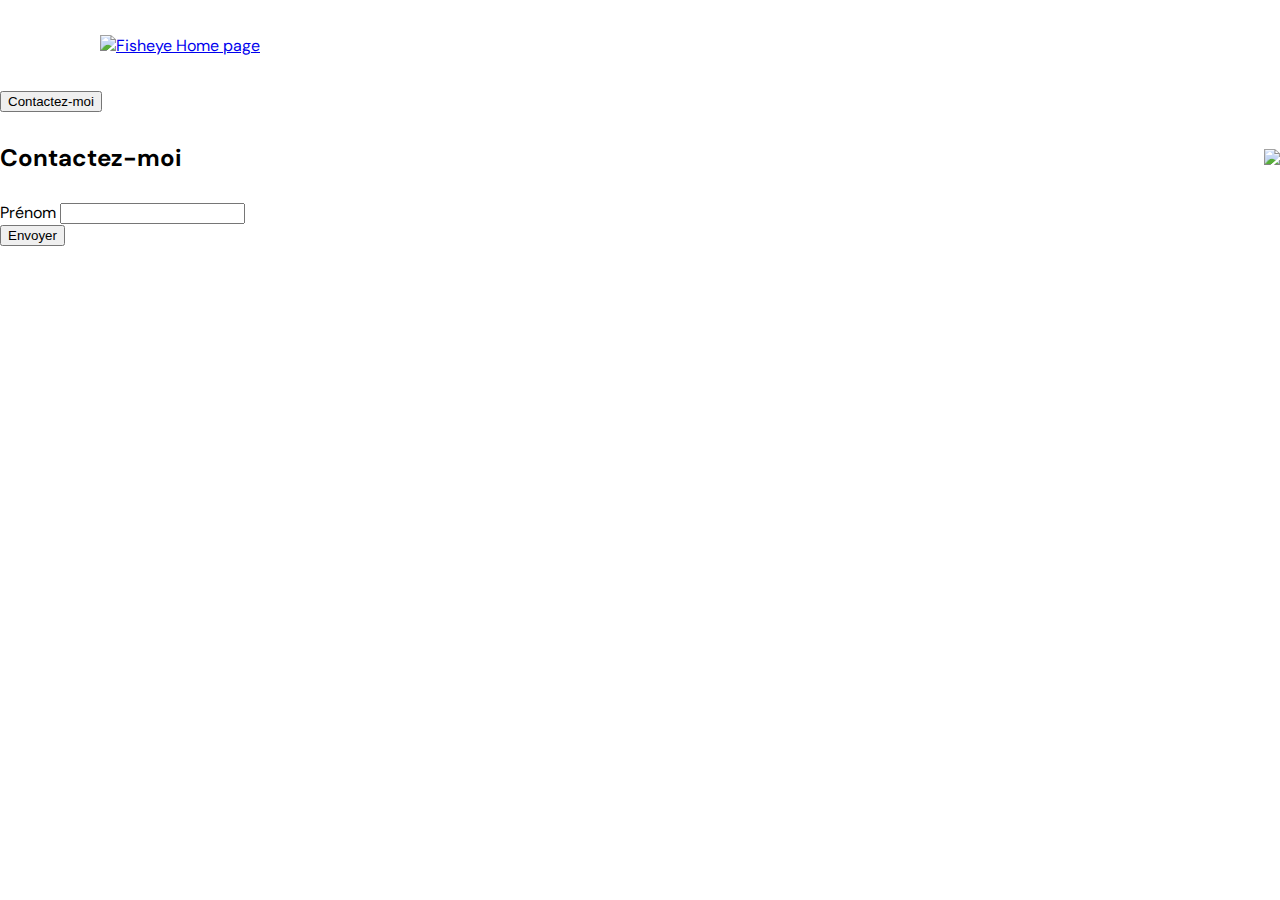
==== photographer.html @ 87dc4f38 "Feat : homepage" ====
<!DOCTYPE html>
<html>
  <head>
    <link href="css/style.css" rel="stylesheet" type="text/css" />
    <meta charset="utf-8">
    <link rel="icon" type="image/png" href="assets/favicon.png">
    <link href="https://fonts.googleapis.com/css?family=DM+Sans&display=swap" rel="stylesheet">
    <link rel="icon" type="image/png" href="assets/favicon.png">
    <link href="https://fonts.googleapis.com/css?family=DM+Sans&display=swap" rel="stylesheet">
    <meta name="viewport" content="width=device-width, initial-scale=1.0">
    <meta name="description" content="Fisheye est une entreprise de photographes indépendants. Notre communauté vous propose ses meilleurs services afin de sublimer vos souvenirs à jamais.">
    <title>Fisheye - photographe </title>
  </head>
  <body>
    <header>
      <a href='/' title='Fisheye Home page'>
        <img src="assets/images/logo.png" class="logo" alt="Fisheye Home page"/>
      </a>
    </header>
    <main id="main">
      <div class="photograph-header">
        <button class="contact_button" onclick="displayModal()">Contactez-moi</button>
      </div>
    </main>
    <div id="contact_modal">
			<div class="modal">
				<header>
          <h2>Contactez-moi</h2>
          <img src="assets/icons/close.svg" onclick="closeModal()" />
        </header>
				<form>
					<div>
						<label>Prénom</label>
						<input />
					</div>
          <button class="contact_button">Envoyer</button>
				</form>
			</div>
		</div>
    <script src="/scripts/pages/photographer.js"></script>
    <script src="/scripts/utils/contactForm.js"></script>
  </body>
</html>
---- css/style.css ----
@import url("photographer.css");

body {
    font-family: "DM Sans", sans-serif;
    margin: 0;
}


header {
    display: flex;
    flex-direction: row;
    justify-content: space-between;
    align-items: center;
    height: 90px;
}

h1 {
    color: #901C1C;
    margin-right: 100px;
}

.logo {
    height: 50px;
    margin-left: 100px;
}

.photographer_section {
    display: grid;
    grid-template-columns: 1fr 1fr 1fr;
    gap: 70px;
    margin-top: 100px;
}
.photographer_section a {
    text-decoration: none;
    transition: 0.2s;
}
.photographer_section a:focus {
    transform: translateY(-20px);
    transition: 0.2s;
}

#details, 
.photographer_section article, 
.photographer_section a {
    display: flex;
    justify-self: center;
    justify-content: center;
    align-items: center;
    flex-direction: column;
}
.photographer_section article * {
    margin: 0;
}
.photographer_section article h2 {
    margin-top: 20px;
    color: #D3573C;
    font-size: 36px;
    font-weight: 400;
}
.photographer_section article h3 {
    color: #901c1c;
    font-size: 20px;
    font-weight: 400;
}
.photographer_section article p:first-of-type {
    font-size: 15px;
    font-weight: 400;
    color: black;
}
.photographer_section article p {
    font-size: 15px;
    color: #757575;
}
.photographer_section article img {
    height: 200px;
    width: 200px;
    border-radius: 50%;
    object-fit: cover;
}
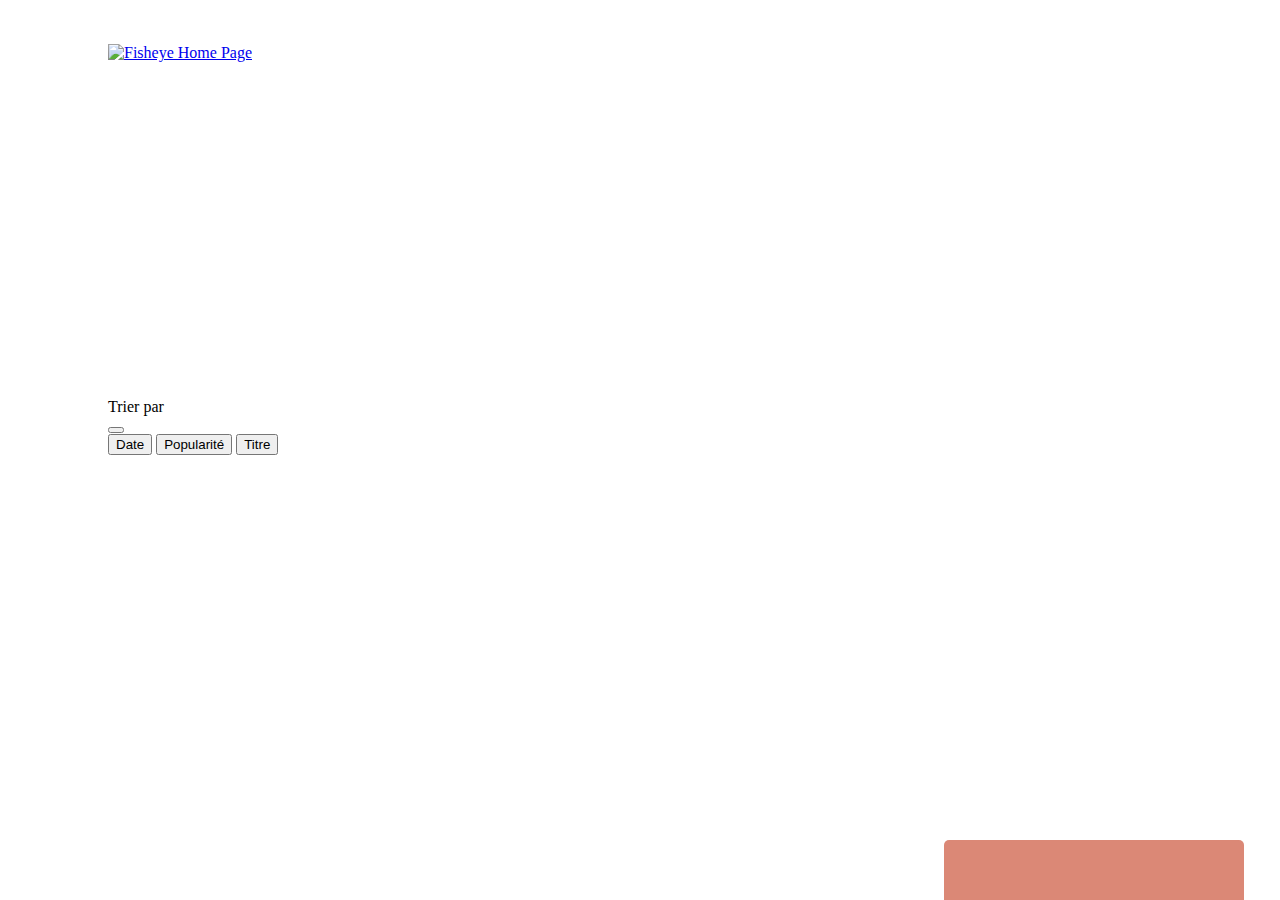
==== commit 5c7e742f: "[ON PROGRESS] Feat : photographer page" ====
--- a/photographer.html
+++ b/photographer.html
@@ -1,43 +1,89 @@
 <!DOCTYPE html>
-<html>
-  <head>
-    <link href="css/style.css" rel="stylesheet" type="text/css" />
-    <meta charset="utf-8">
-    <link rel="icon" type="image/png" href="assets/favicon.png">
-    <link href="https://fonts.googleapis.com/css?family=DM+Sans&display=swap" rel="stylesheet">
-    <link rel="icon" type="image/png" href="assets/favicon.png">
-    <link href="https://fonts.googleapis.com/css?family=DM+Sans&display=swap" rel="stylesheet">
-    <meta name="viewport" content="width=device-width, initial-scale=1.0">
-    <meta name="description" content="Fisheye est une entreprise de photographes indépendants. Notre communauté vous propose ses meilleurs services afin de sublimer vos souvenirs à jamais.">
-    <title>Fisheye - photographe </title>
-  </head>
-  <body>
-    <header>
-      <a href='/' title='Fisheye Home page'>
-        <img src="assets/images/logo.png" class="logo" alt="Fisheye Home page"/>
-      </a>
+<html lang="fr">
+
+<head>
+  <link href="css/photographer.css" rel="stylesheet" type="text/css">
+  <meta charset="utf-8">
+  <link rel="icon" type="image/png" href="assets/favicon.png">
+  <link href="https://fonts.googleapis.com/css?family=DM+Sans&display=swap" rel="stylesheet">
+  <title>Fisheye - photographe </title>
+</head>
+
+<body>
+  <header>
+    <a href="/" aria-label="Lien vers page d'accueil">
+      <img src="assets/images/logo.png" class="logo" alt="Fisheye Home Page">
+    </a>
+  </header>
+  <main id="main">
+    <header class="photographer__header">
     </header>
-    <main id="main">
-      <div class="photograph-header">
-        <button class="contact_button" onclick="displayModal()">Contactez-moi</button>
-      </div>
-    </main>
-    <div id="contact_modal">
-			<div class="modal">
-				<header>
-          <h2>Contactez-moi</h2>
-          <img src="assets/icons/close.svg" onclick="closeModal()" />
-        </header>
-				<form>
-					<div>
-						<label>Prénom</label>
-						<input />
-					</div>
-          <button class="contact_button">Envoyer</button>
-				</form>
-			</div>
-		</div>
-    <script src="/scripts/pages/photographer.js"></script>
-    <script src="/scripts/utils/contactForm.js"></script>
-  </body>
-</html>
+    <article class="photographer__medias">
+      <section class="sort-container">
+        <span id="sort-by">Trier par</span>
+        <div id="sort-menu">
+          <button type="button" aria-haspopup="listbox" aria-expanded="false" aria-label="Order-by"
+            id="sort-options-button"><em class="fa-solid fa-chevron-down toggle-icon"></em> </button>
+          <div id="sort-options" role="listbox" aria-expanded="false">
+            <button class="choosen-option" aria-selected="true" role="option">Date</button>
+            <button class="choosen-option" aria-selected="false" role="option">Popularité</button>
+            <button class="choosen-option" aria-selected="false" role="option">Titre</button>
+          </div>
+        </div>
+      </section>
+      <section class="media__container">
+
+      </section>
+    </article>
+    <article class="photographer__encart--container">
+
+    </article>
+  </main>
+
+  <dialog id="modal__contact" aria-hidden="true" aria-labelledby="modal__title">
+    <section class="modal">
+      <header>
+        <h2 id="modal__title">Contactez-moi</h2>
+        <button class="modal__close--button" onclick="closeModal()">
+          <img src="assets/icons/close.svg" alt="closing element">
+        </button>
+      </header>
+      <form class="modal__form">
+        <div>
+          <label for="prenom">Prénom </label>
+          <input type="text" name="prenom" id="prenom" required minlength="2" maxlength="60" size="10">
+          <label for="nom">Nom </label>
+          <input type="text" name="nom" id="nom" required minlength="2" maxlength="60" size="10">
+          <label for="email">Email </label>
+          <input type="email" name="email" id="email" required>
+          <label for="message">Votre message </label>
+          <input type="text" name="message" id="message" required>
+        </div>
+        <button type="submit" class="contact_button">Envoyer</button>
+      </form>
+    </section>
+  </dialog>
+
+  <dialog id="modal__lightbox" aria-hidden="true" aria-label="image closeup view">
+    <section id="lightboxContainer">
+      <button class="lightbox__close" aria-label="close dialog">
+        <em class=" fa-solid fa-xmark"></em>
+      </button>
+      <button class="lightbox__prev" aria-label="previous image">
+        <em class="fa-solid fa-chevron-left"></em>
+      </button>
+      <button class="lightbox__next" aria-label="next image">
+        <em class=" fa-solid fa-chevron-right"></em>
+      </button>
+    </section>
+  </dialog>
+
+  <script src="scripts/helpers/dataFetch.js"></script>
+  <script src="scripts/factories/photographer.js"></script>
+  <script src="scripts/factories/media.js"></script>
+  <script src="scripts/factories/modal.js"></script>
+  <script src="scripts/pages/photographer.js"></script>
+  <script src="https://kit.fontawesome.com/0152501894.js" crossorigin="anonymous"></script>
+</body>
+
+</html>--- a/css/photographer.css
+++ b/css/photographer.css
@@ -0,0 +1,78 @@
+@import url("style.css");
+@import url("media.css");
+@import url("modal.css");
+
+main {
+    margin: 0 100px 0 100px;
+}
+.photographer__header {
+    display: grid;
+    grid-template-columns: 1fr 1fr 1fr;
+    background-color: #fafafa;
+    border-radius: 5px;
+    height: 300px;
+    position: relative;
+    background-color: white;
+    padding-right: 30px;
+}
+.photographer__header img {
+    justify-self: flex-end;
+    height: 200px;
+    width: 200px;
+    border-radius: 50%;
+    object-fit: cover;
+}
+#details{
+    flex: 1;
+    justify-content: space-between !important;
+    gap: 20px !important;
+    align-items: flex-start !important;
+}
+#details h2{
+    font-size: 64px;
+    font-weight: 400;
+    font-family: 'DM Sans';
+    color: #D3573C;
+    line-height: .9 !important;
+}
+#details > *{
+    font-family: 'DM Sans';
+    margin: 0 !important;
+}
+#details h3{
+    color: #901c1c;
+    font-size: 24px;
+    font-weight: 400;
+}
+#details p{
+    font-size: 18px;
+    font-weight: 400;
+    color: #525252;
+    line-height: 23px;
+}
+.photographer__encart--container {
+    position: fixed;
+    display: flex;
+    justify-content: space-evenly;
+    flex-direction: row-reverse;
+    align-items: center;
+    font-size: 24px;
+    font-weight: 500;
+    bottom: 0;
+    right: 36px;
+    width: 300px;
+    height: 60px;
+    background-color: #db8876;
+    border-radius: 5px 5px 0px 0px;
+  }
+  .photographer__encart--container p {
+    margin: 0;
+    margin-right: 5px;
+  }
+  .photographer__encart--container span {
+    display: flex;
+    position: relative;
+  }
+  .photographer__encart--container i {
+    margin-top: 3px;
+  }
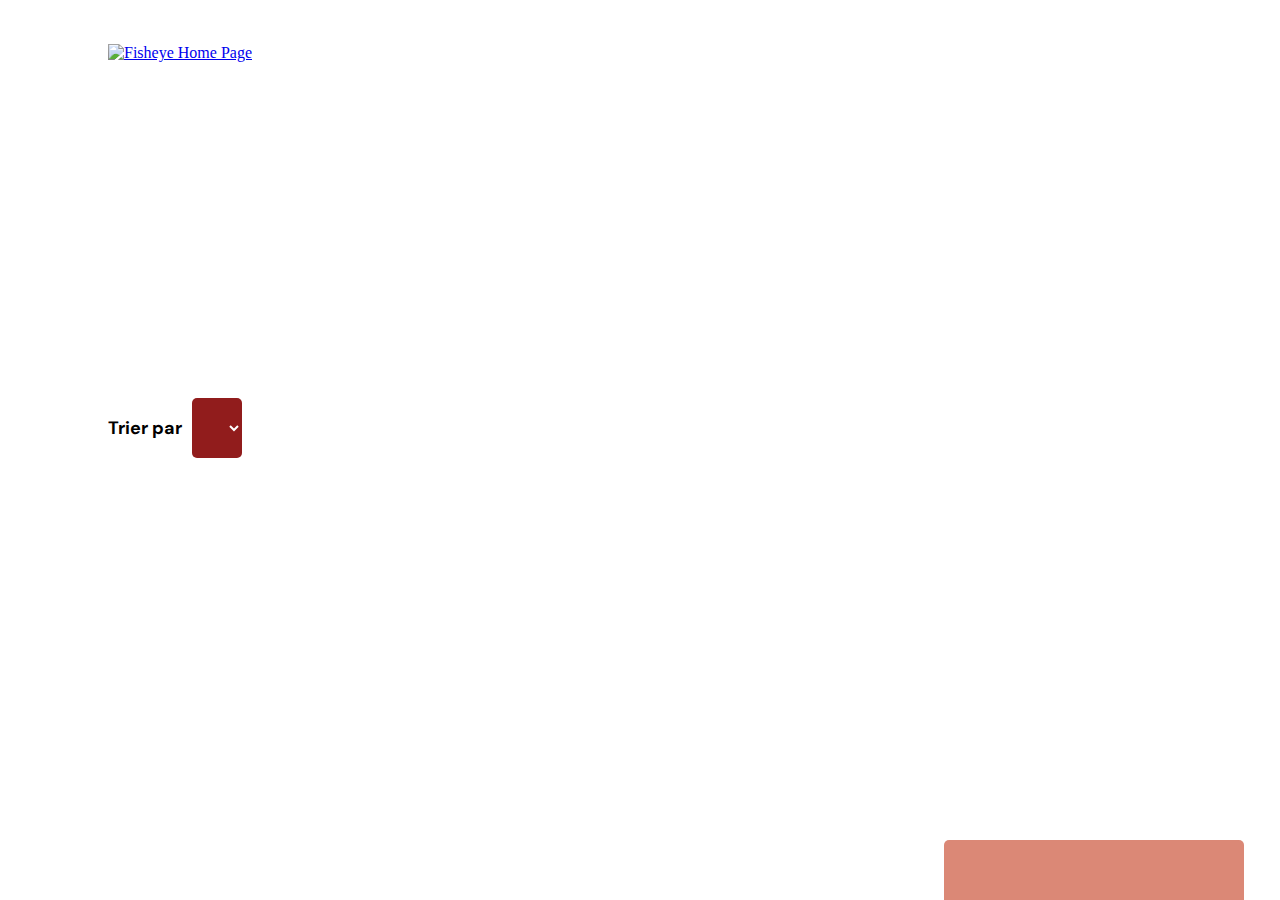
==== commit c96e627a: "Feat : sort function + like" ====
--- a/photographer.html
+++ b/photographer.html
@@ -19,16 +19,11 @@
     <header class="photographer__header">
     </header>
     <article class="photographer__medias">
-      <section class="sort-container">
-        <span id="sort-by">Trier par</span>
-        <div id="sort-menu">
-          <button type="button" aria-haspopup="listbox" aria-expanded="false" aria-label="Order-by"
-            id="sort-options-button"><em class="fa-solid fa-chevron-down toggle-icon"></em> </button>
-          <div id="sort-options" role="listbox" aria-expanded="false">
-            <button class="choosen-option" aria-selected="true" role="option">Date</button>
-            <button class="choosen-option" aria-selected="false" role="option">Popularité</button>
-            <button class="choosen-option" aria-selected="false" role="option">Titre</button>
-          </div>
+      <section class="sort__container">
+        <span class="sort__title">Trier par</span>
+        <div class="sort__menu">
+          <select class="sort__selection">
+          </select>
         </div>
       </section>
       <section class="media__container">
@@ -36,19 +31,19 @@
       </section>
     </article>
     <article class="photographer__encart--container">
-
+      
     </article>
   </main>
 
-  <dialog id="modal__contact" aria-hidden="true" aria-labelledby="modal__title">
+  <dialog id="modal__contact" aria-hidden="true" aria-labelledby="modal__title" role="dialog">
     <section class="modal">
       <header>
         <h2 id="modal__title">Contactez-moi</h2>
-        <button class="modal__close--button" onclick="closeModal()">
+        <button class="modal__close--button">
           <img src="assets/icons/close.svg" alt="closing element">
         </button>
       </header>
-      <form class="modal__form">
+      <form class="contact__form">
         <div>
           <label for="prenom">Prénom </label>
           <input type="text" name="prenom" id="prenom" required minlength="2" maxlength="60" size="10">
@@ -59,26 +54,34 @@
           <label for="message">Votre message </label>
           <input type="text" name="message" id="message" required>
         </div>
-        <button type="submit" class="contact_button">Envoyer</button>
+        <button type="submit" class="contact__button--submit">Envoyer</button>
       </form>
     </section>
   </dialog>
 
-  <dialog id="modal__lightbox" aria-hidden="true" aria-label="image closeup view">
-    <section id="lightboxContainer">
-      <button class="lightbox__close" aria-label="close dialog">
-        <em class=" fa-solid fa-xmark"></em>
+  <dialog 
+      id="modal__lightbox"
+      class="modal--inactive" 
+      aria-hidden="true" 
+      aria-label="image closeup view" 
+      role="dialog"
+    >
+    <section class="modal__lightbox--container">
+      <button class="modal__lightbox--close" aria-label="close dialog">
+        <em class="fa-solid fa-xmark"></em>
       </button>
-      <button class="lightbox__prev" aria-label="previous image">
+      <button class="modal__lightbox--prev" aria-label="previous image">
         <em class="fa-solid fa-chevron-left"></em>
       </button>
-      <button class="lightbox__next" aria-label="next image">
+      <button class="modal__lightbox--next" aria-label="next image">
         <em class=" fa-solid fa-chevron-right"></em>
       </button>
     </section>
   </dialog>
 
   <script src="scripts/helpers/dataFetch.js"></script>
+  <script src="scripts/helpers/sort.js"></script>
+  <script src="scripts/helpers/like.js"></script>
   <script src="scripts/factories/photographer.js"></script>
   <script src="scripts/factories/media.js"></script>
   <script src="scripts/factories/modal.js"></script>
--- a/css/photographer.css
+++ b/css/photographer.css
@@ -64,15 +64,55 @@
     height: 60px;
     background-color: #db8876;
     border-radius: 5px 5px 0px 0px;
-  }
-  .photographer__encart--container p {
+}
+.photographer__encart--container p {
     margin: 0;
     margin-right: 5px;
-  }
-  .photographer__encart--container span {
+}
+.photographer__encart--container span {
     display: flex;
     position: relative;
-  }
-  .photographer__encart--container i {
+}
+.photographer__encart--container i {
     margin-top: 3px;
-  }
+}
+.photographer__encart--content{
+    display: flex;
+    justify-content: space-around;
+    width: 100%;
+}
+.likes__counter{
+    display: flex;
+    align-items: center;
+    gap: 10px;
+}
+.sort__container{
+    display: flex;
+    align-items: center;
+    gap: 10px;
+    font-size: 18px;
+    font-weight: 700;
+    font-family: 'DM Sans';
+    font-style: normal;
+    color: #000000;
+    line-height: 23px;
+    margin-bottom: 50px;
+}
+.sort__container select{
+    font-size: 18px;
+    font-weight: 600;
+    font-family: 'DM Sans';
+    font-style: normal;
+    color: #FFFFFF;
+    line-height: 23px;
+    border: none;
+    background-color: #911C1C;
+    border-radius: 5px;
+    cursor: pointer;
+    padding: 15px;
+    height: 60px;
+}
+.sort__container select option{
+    height: 70px;
+    border-bottom: 1px solid #FFFFFF;
+}
